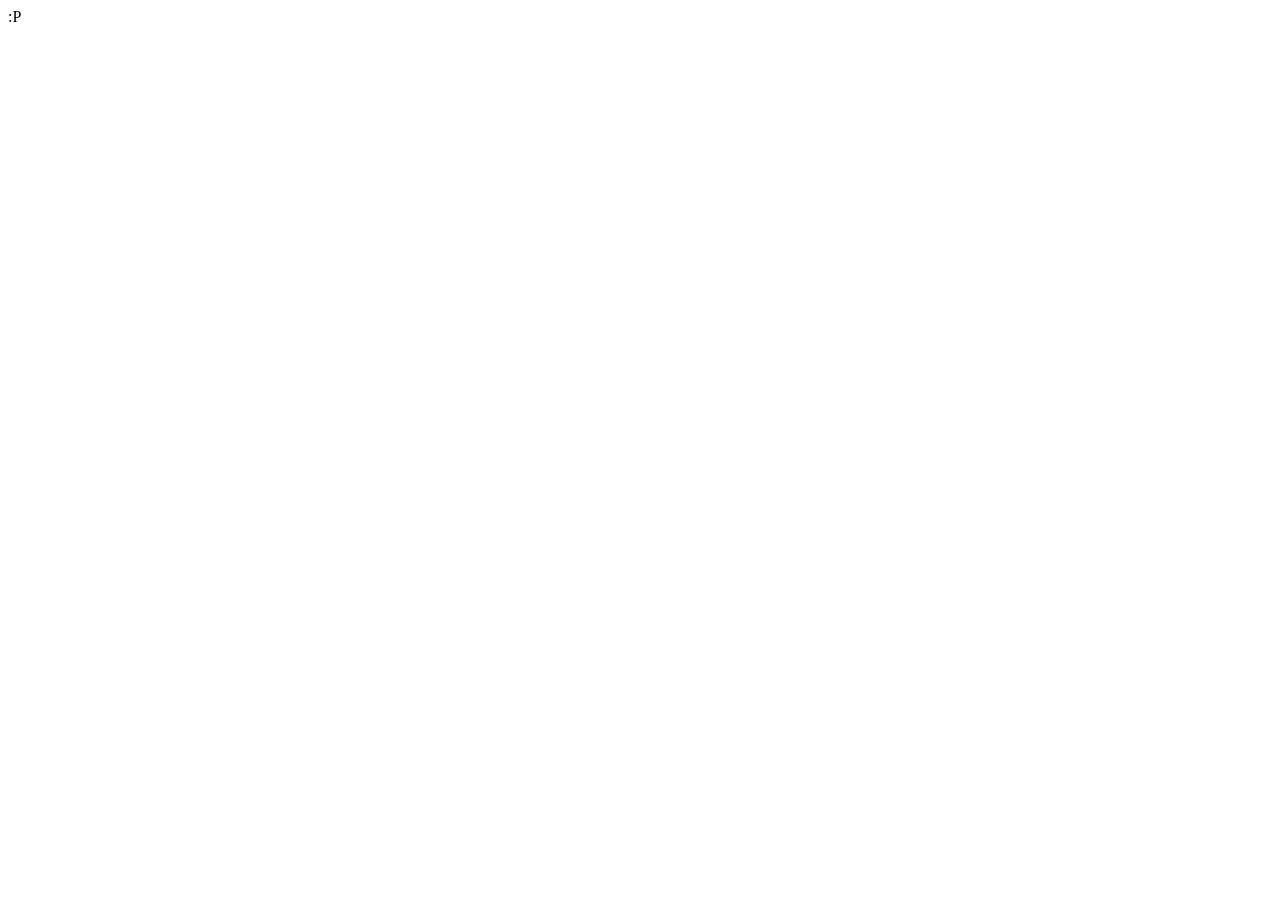
==== lab2-events-in-motion/index.html @ fbbd25b8 "setting up lab 2, updating portfolio page" ====
<html lang="en">
<head>
    <meta charset="UTF-8">
    <meta name="viewport" content="width=device-width, initial-scale=1.0">
    <title>Lab 2 - Events in Motion</title>
</head>
<body>
    <p>:P</p>
</body>
</html>
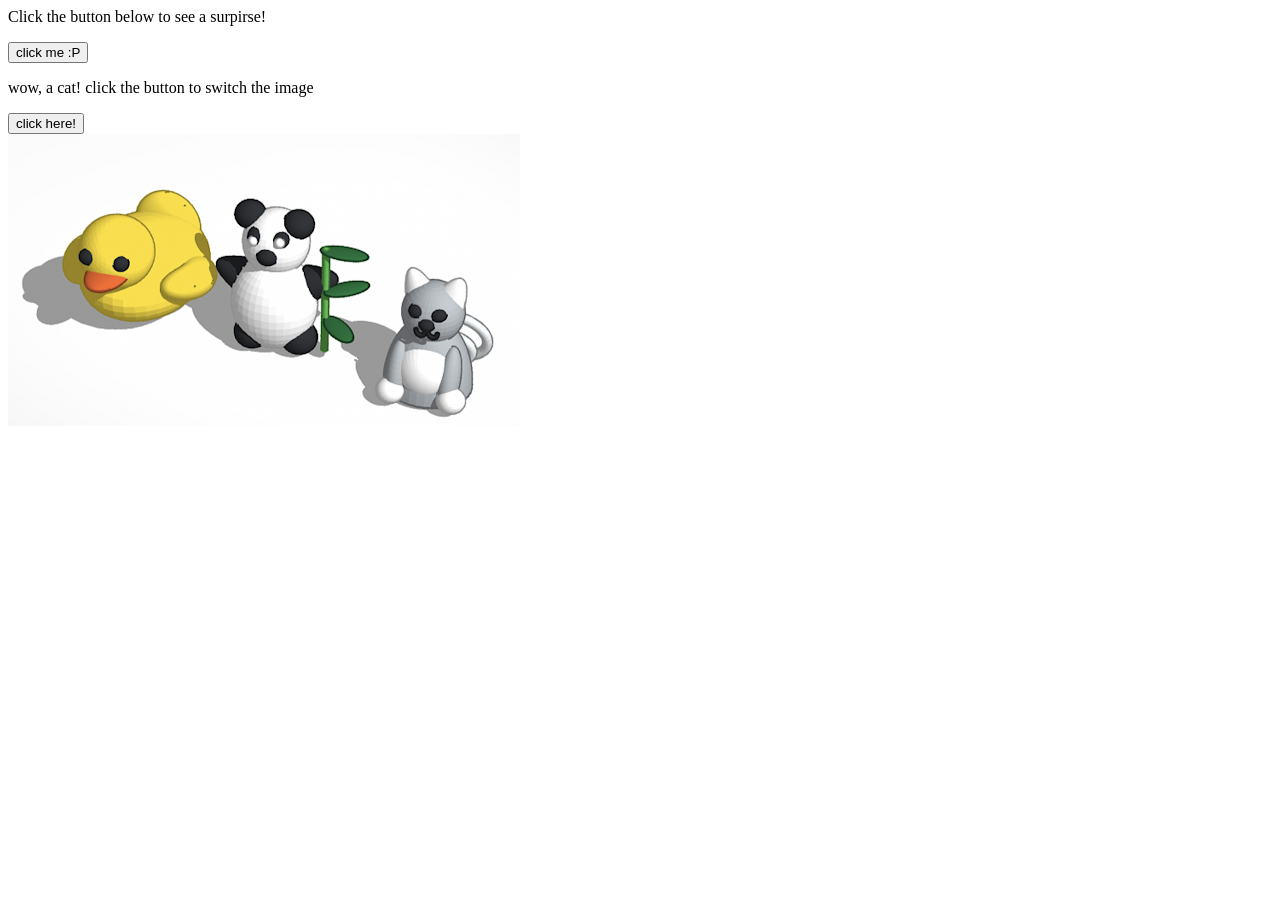
==== commit b7f2d9f2: "added a DOM feature: switching images" ====
--- a/lab2-events-in-motion/index.html
+++ b/lab2-events-in-motion/index.html
@@ -3,8 +3,18 @@
     <meta charset="UTF-8">
     <meta name="viewport" content="width=device-width, initial-scale=1.0">
     <title>Lab 2 - Events in Motion</title>
+
+    <link rel="stylesheet" href="style.css">
 </head>
 <body>
-    <p>:P</p>
+    <p>Click the button below to see a surpirse!</p>
+    <button id="surprise">click me :P</button>
+
+    <p>wow, a cat! click the button to switch the image</p>
+    <button onclick="switchImage()">click here!</button>
+    <br>
+    <img id="imageSwitch" src="cat.png" alt="image of a cat"> <!-- change the images for this to something else -->
+
+    <script src="script.js"></script>
 </body>
 </html>
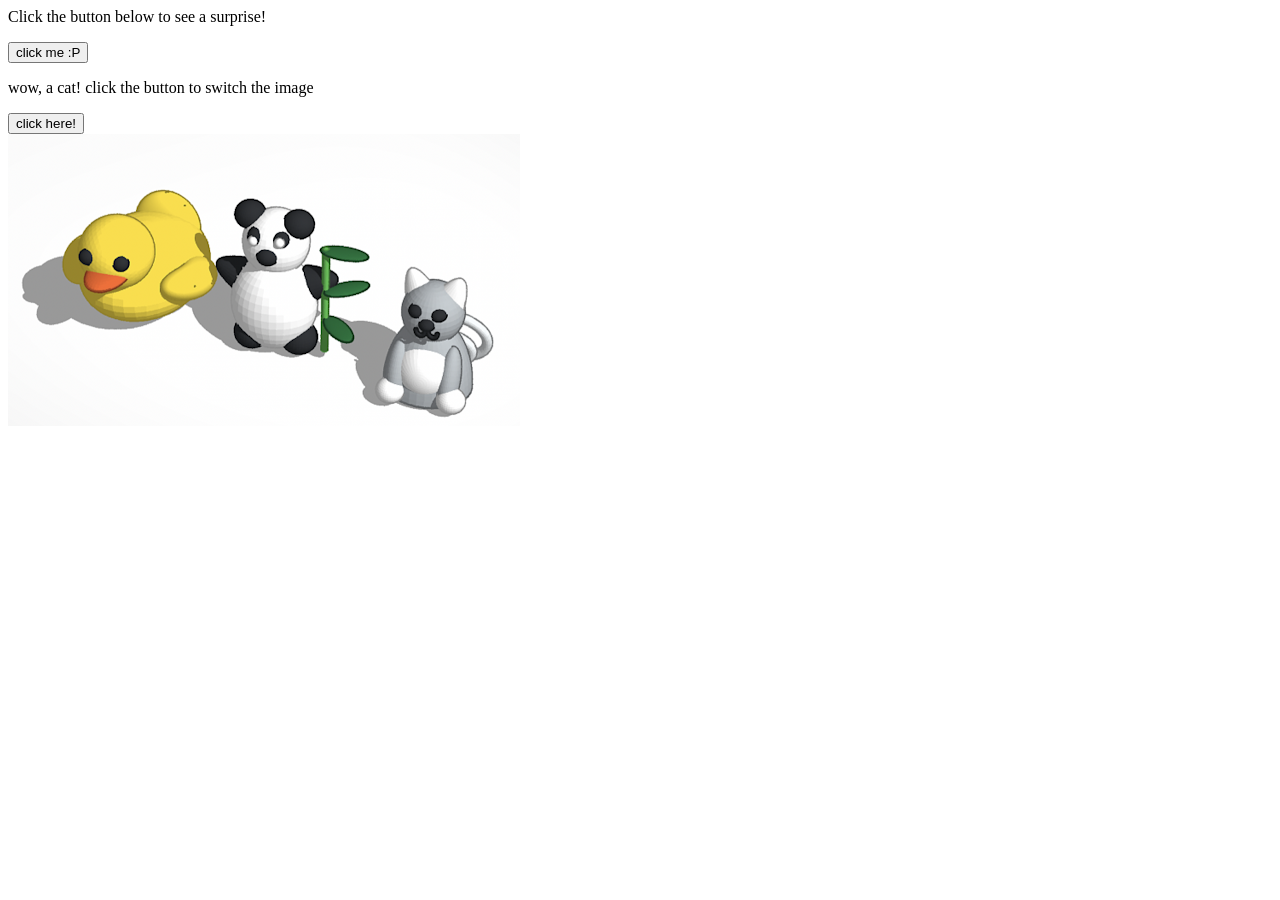
==== commit 26f358ef: "added BOM feature: alert every 10 seconds" ====
--- a/lab2-events-in-motion/index.html
+++ b/lab2-events-in-motion/index.html
@@ -7,7 +7,7 @@
     <link rel="stylesheet" href="style.css">
 </head>
 <body>
-    <p>Click the button below to see a surpirse!</p>
+    <p>Click the button below to see a surprise!</p>
     <button id="surprise">click me :P</button>
 
     <p>wow, a cat! click the button to switch the image</p>
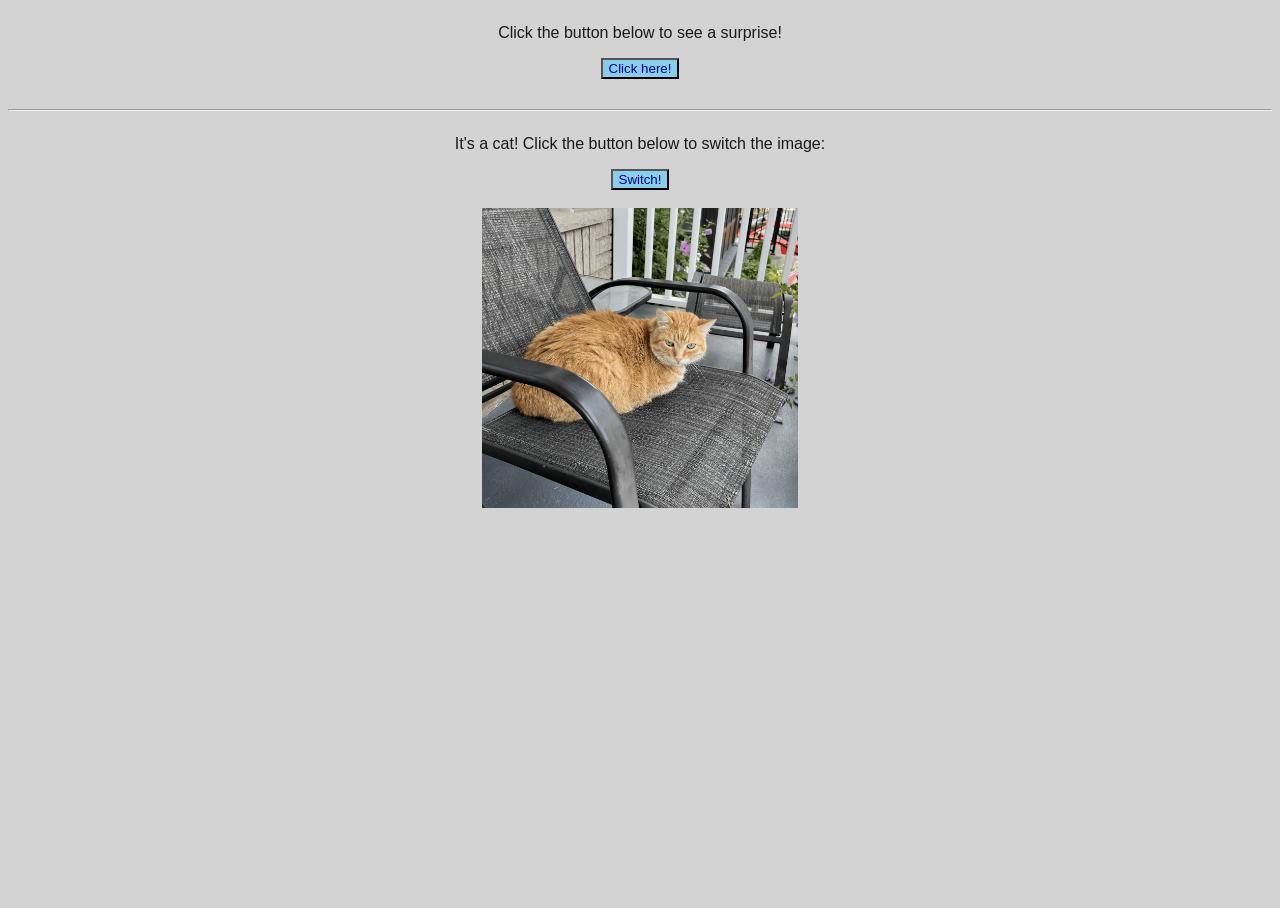
==== commit 84ea05e9: "added styling to and finished lab 2" ====
--- a/lab2-events-in-motion/index.html
+++ b/lab2-events-in-motion/index.html
@@ -7,13 +7,22 @@
     <link rel="stylesheet" href="style.css">
 </head>
 <body>
-    <p>Click the button below to see a surprise!</p>
-    <button id="surprise">click me :P</button>
+    <div>
+        <p>Click the button below to see a surprise!</p>
+    </div>
 
-    <p>wow, a cat! click the button to switch the image</p>
-    <button onclick="switchImage()">click here!</button>
-    <br>
-    <img id="imageSwitch" src="cat.png" alt="image of a cat"> <!-- change the images for this to something else -->
+    <div>
+        <button id="surprise">Click here!</button>
+    </div>
+
+    <hr>
+
+    <div>
+        <p>It's a cat! Click the button below to switch the image:</p>
+        <button onclick="switchImage()">Switch!</button>
+        <br>
+        <img id="imageSwitch" src="images/orange-cat.png" height="300" alt="orange cat">
+    </div>
 
     <script src="script.js"></script>
 </body>
--- a/lab2-events-in-motion/style.css
+++ b/lab2-events-in-motion/style.css
@@ -0,0 +1,23 @@
+html, body {
+    height: 100%;
+    font-family: Calibri, sans-serif;
+    background-color: lightgrey;
+    color: rgb(25, 25, 25);
+}
+
+button {
+    font-family: Calibri, sans-serif;
+    color: darkblue;
+    background-color: skyblue;
+}
+
+div {
+    display: flex;
+    /* justify-content: center; to horizontally center */ /* don't technically need this bc it's centered by default */
+    align-items: center; /* to vertically center */
+    flex-direction: column; /* to stack the elements vertically */
+}
+
+hr {
+    margin-top: 30px;
+}
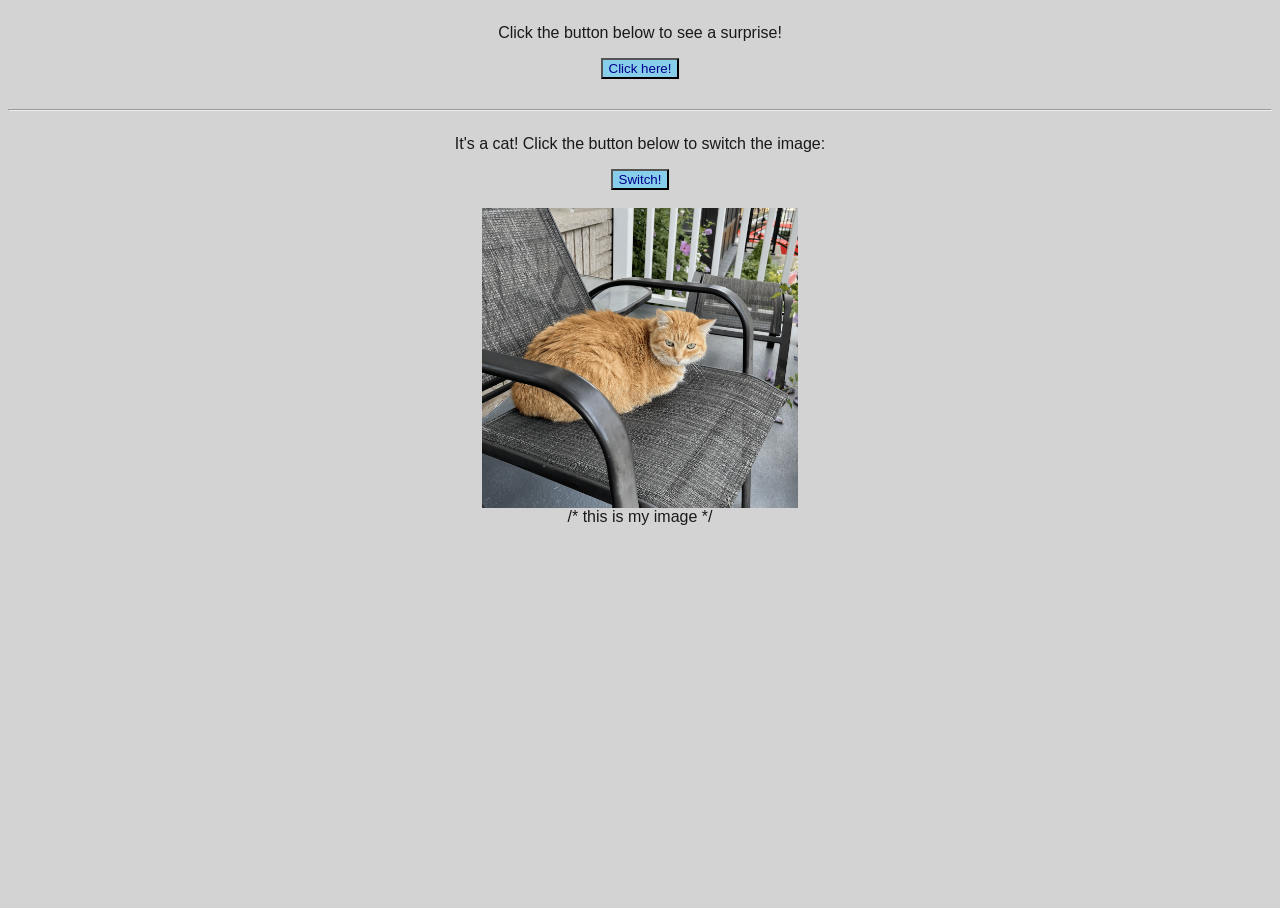
==== commit a759209a: "image source correction" ====
--- a/lab2-events-in-motion/index.html
+++ b/lab2-events-in-motion/index.html
@@ -21,7 +21,7 @@
         <p>It's a cat! Click the button below to switch the image:</p>
         <button onclick="switchImage()">Switch!</button>
         <br>
-        <img id="imageSwitch" src="images/orange-cat.png" height="300" alt="orange cat">
+        <img id="imageSwitch" src="images/orange-cat.png" height="300" alt="orange cat"> /* this is my image */
     </div>
 
     <script src="script.js"></script>
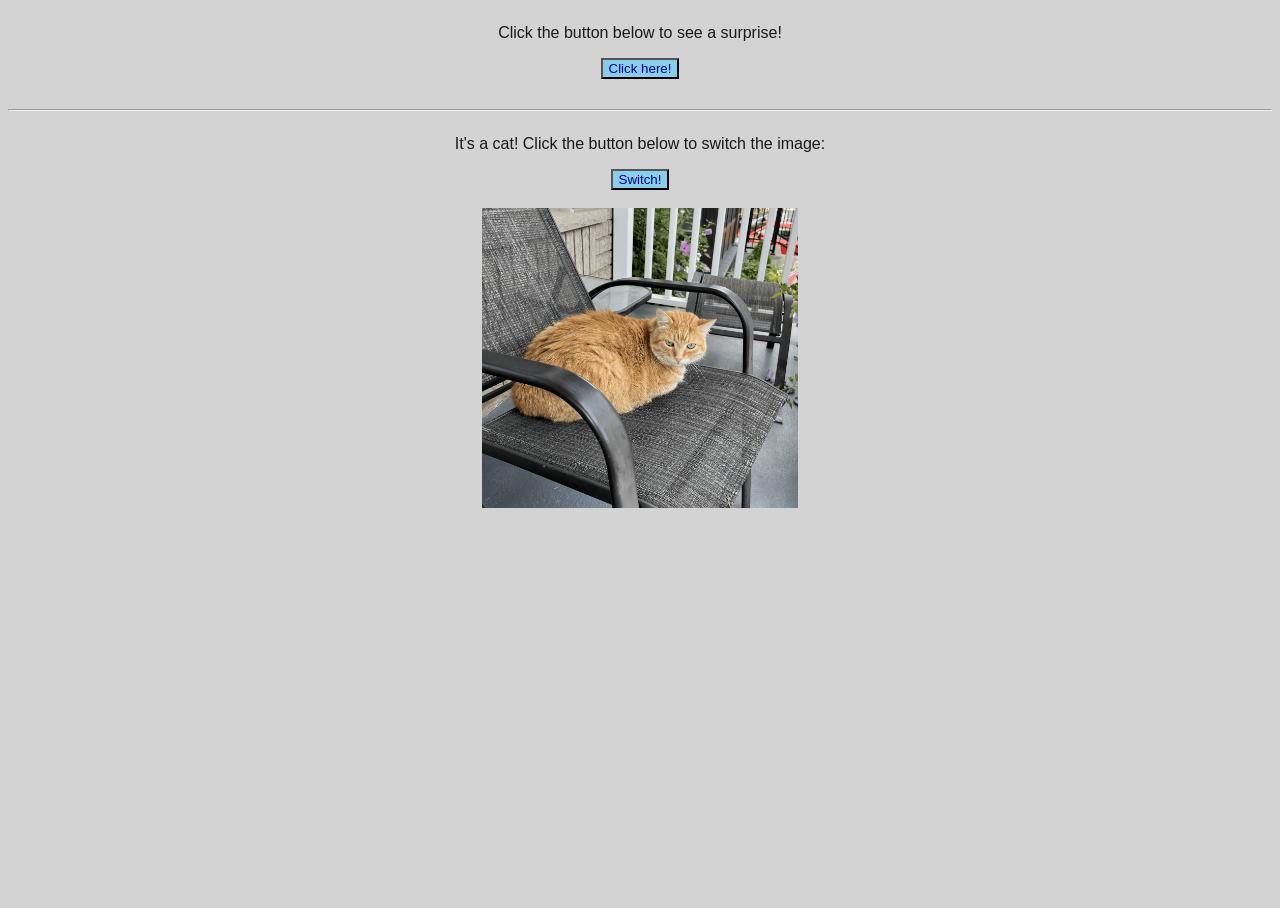
==== commit 9d4aad43: "correcting misplaced comment" ====
--- a/lab2-events-in-motion/index.html
+++ b/lab2-events-in-motion/index.html
@@ -21,7 +21,7 @@
         <p>It's a cat! Click the button below to switch the image:</p>
         <button onclick="switchImage()">Switch!</button>
         <br>
-        <img id="imageSwitch" src="images/orange-cat.png" height="300" alt="orange cat"> /* this is my image */
+        <img id="imageSwitch" src="images/orange-cat.png" height="300" alt="orange cat"> <!-- this is my image -->
     </div>
 
     <script src="script.js"></script>
